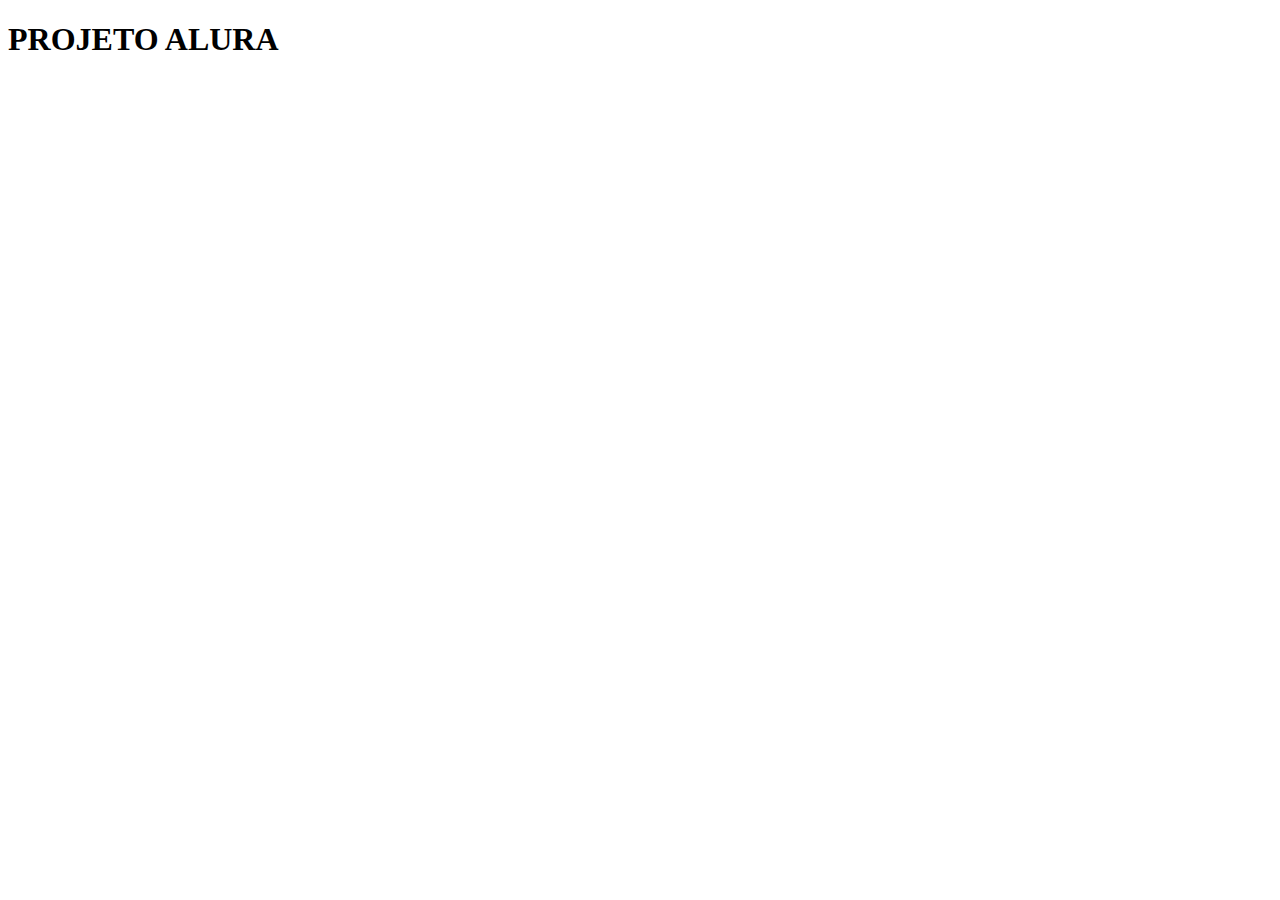
==== Projeto ALURA/index.html @ d3fd593a "My first commit" ====
<!DOCTYPE html>
<html lang="pt-br">
<head>
    <meta charset="UTF-8">
    <meta name="viewport" content="width=device-width, initial-scale=1.0">
    <title>ALURA</title>
</head>
<body>
    <h1>PROJETO ALURA</h1>
</body>
</html>
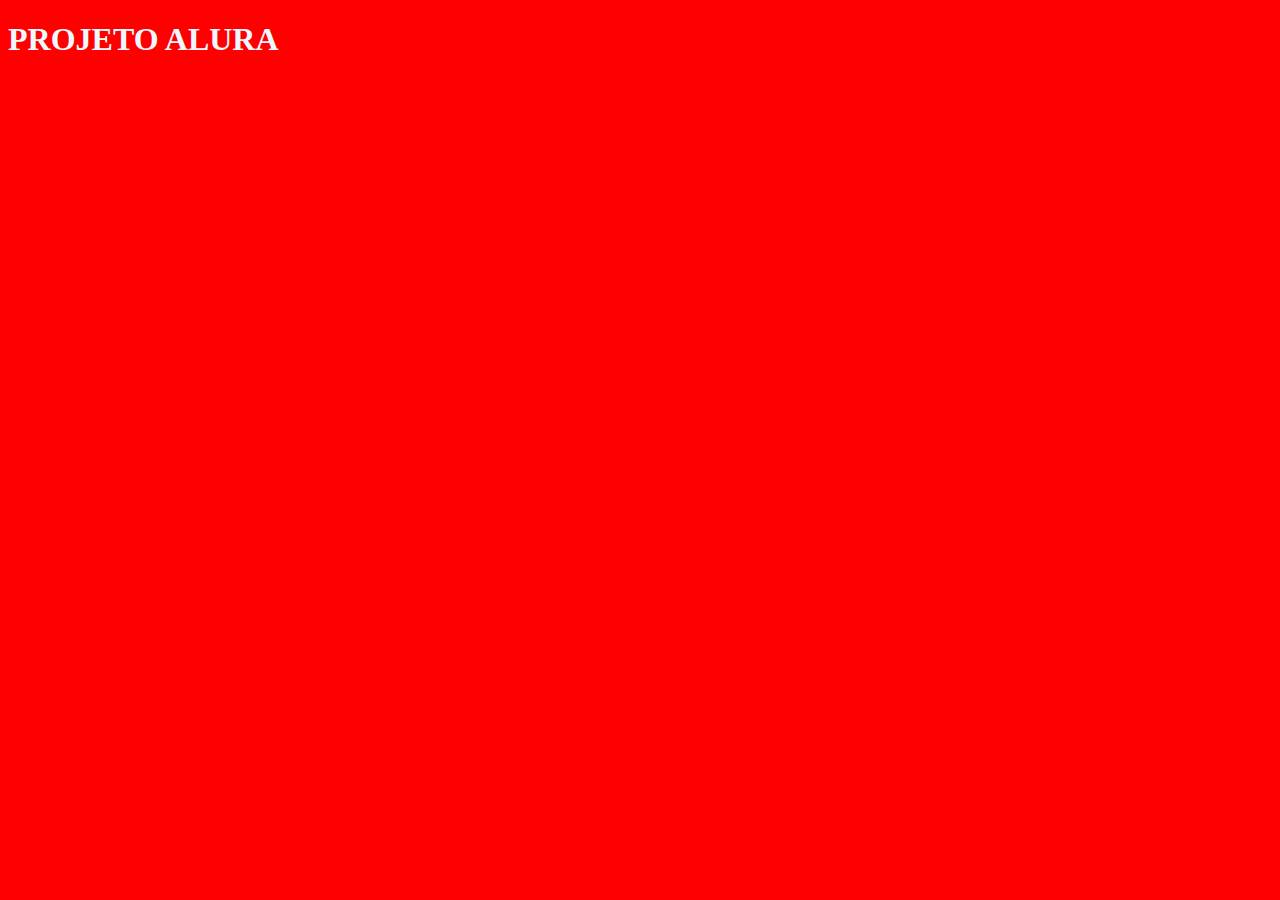
==== commit 333264b5: "created folder css end file style.css" ====
--- a/Projeto ALURA/index.html
+++ b/Projeto ALURA/index.html
@@ -3,6 +3,7 @@
 <head>
     <meta charset="UTF-8">
     <meta name="viewport" content="width=device-width, initial-scale=1.0">
+    <link rel="stylesheet" href="css/style.css">
     <title>ALURA</title>
 </head>
 <body>
--- a/Projeto ALURA/css/style.css
+++ b/Projeto ALURA/css/style.css
@@ -0,0 +1,6 @@
+:root{
+    margin: 0;
+    padding: 0;
+    background-color: red;
+    color: aliceblue;
+}